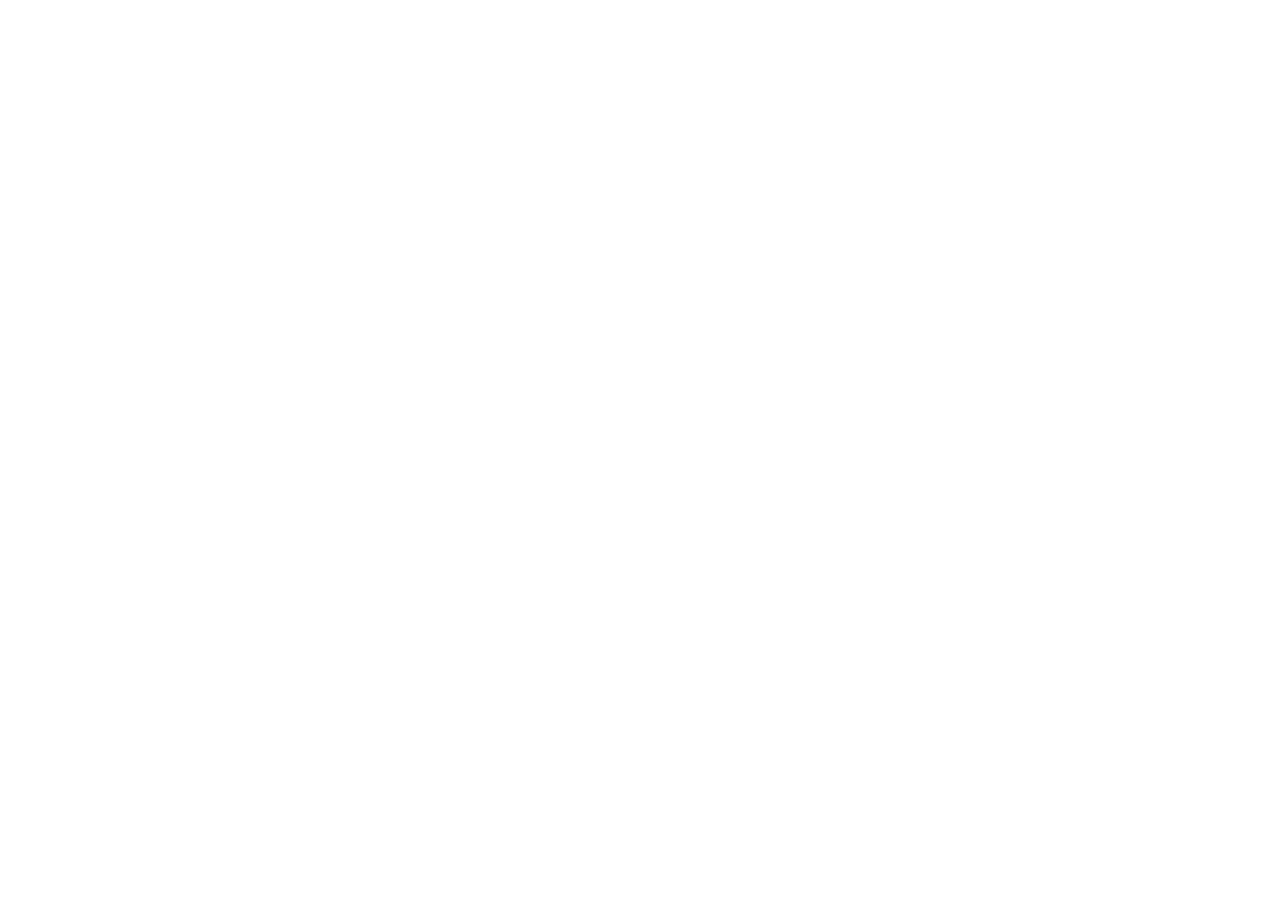
==== 3d.html @ 7a3e1c1d "Update 3d.html" ====
<!DOCTYPE html>
<html>
  <script src="https://aframe.io/releases/1.2.0/aframe.min.js"></script>
  <!-- we import arjs version without NFT but with marker + location based support -->
  <script src="https://raw.githack.com/AR-js-org/AR.js/master/aframe/build/aframe-ar.js"></script>
  <body style="margin : 0px; overflow: hidden;">

    <a-scene embedded arjs='sourceType: webcam; debugUIEnabled: false; detectionMode: mono_and_matrix; matrixCodeType: 3x3;'  >

      

      
      <a-box position='0 0.5 0' color="yellow"></a-box>
        
      <a-marker-camera type="barcode" value="1">
        
      </a-marker-camera>

     
   

      
    </a-scene>
  </body>
</html>
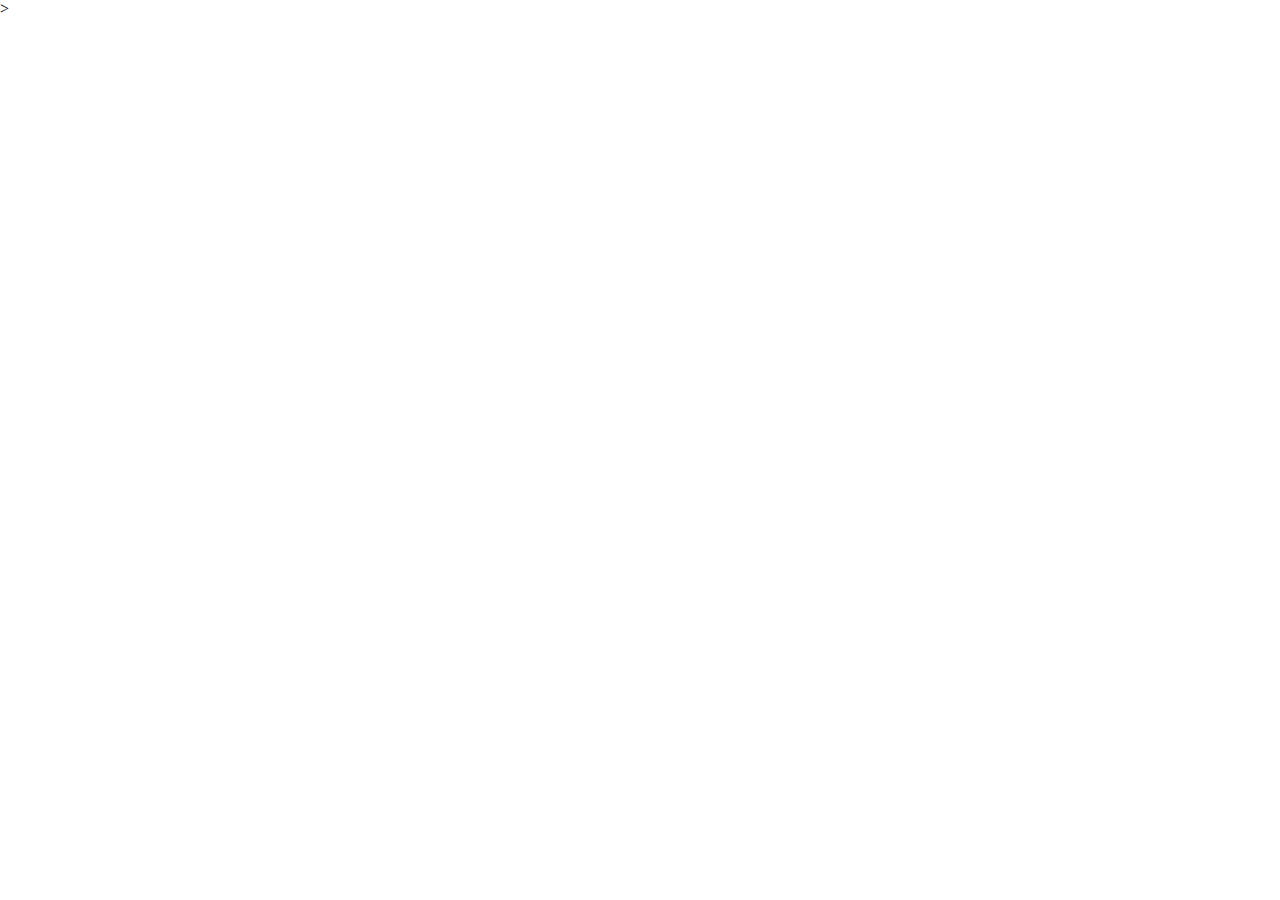
==== commit afa79076: "Rename 3d_old.html to 3d.html" ====
--- a/3d.html
+++ b/3d.html
@@ -4,22 +4,56 @@
   <!-- we import arjs version without NFT but with marker + location based support -->
   <script src="https://raw.githack.com/AR-js-org/AR.js/master/aframe/build/aframe-ar.js"></script>
   <body style="margin : 0px; overflow: hidden;">
-
-    <a-scene embedded arjs='sourceType: webcam; debugUIEnabled: false; detectionMode: mono_and_matrix; matrixCodeType: 3x3;'  >
-
+  <!--  <a-scene embedded arjs>  -->
+    <a-scene embedded arjs='sourceType: webcam; debugUIEnabled: false; detectionMode: mono_and_matrix; matrixCodeType: 3x3;' fog="type: exponential; color: #AAA" >
+     <!-- <a-marker type="pattern" preset="custom" url="https://raw.githubusercontent.com/vctrs/vctrs.github.io/main/pattern-01.patt" -->
+      
+      <a-assets>
+        <a-asset-item id="model" src="https://raw.githubusercontent.com/vctrs/vctrs.github.io/main/blue-crab-150k-4096-web.gltf"></a-asset-item>
+      </a-assets>
+      <a-assets>
+        <a-asset-item id="model2" src="https://raw.githubusercontent.com/vctrs/vctrs.github.io/main/scene.gltf"></a-asset-item>
+      </a-assets>      
+      
+      <a-marker type="barcode" value="1">
+        <a-entity
+          position="0 0 0"
+          scale="1 1 1"
+          gltf-model="#model2"
+       <!--    material="fog: false"  -->
+        >
+        </a-entity>
+      </a-marker>
       
 
+      <a-marker type='barcode' value='8'>
+            <a-box position='0 0.5 0' color="yellow"></a-box>
+       </a-marker>
+    
+    <a-marker type='barcode' value='2'>
+            <a-box position='0 0.5 0' color="green"></a-box>
+       </a-marker>
+    
+    <a-marker type='barcode' value='3'>
+            <a-box position='0 0.5 0' color="red"></a-box>
+       </a-marker>
+    
+    <a-marker type='barcode' value='4'>
+            <a-box position='0 0.5 0' color="lime"></a-box>
+       </a-marker>
+    
+    <a-marker type='barcode' value='5'>
+            <a-box position='0 0.5 0' color="aqua"></a-box>
+       </a-marker>
+    
+    <a-marker type='barcode' value='6'>
+            <a-box position='0 0.5 0' color="purple"></a-box>
+       </a-marker>
+    
+   
       
-      <a-box position='0 0.5 0' color="yellow"></a-box>
-        
-      <a-marker-camera type="barcode" value="1">
-        
-      </a-marker-camera>
-
-     
-   
-
       
+      <a-entity camera></a-entity>
     </a-scene>
   </body>
 </html>
